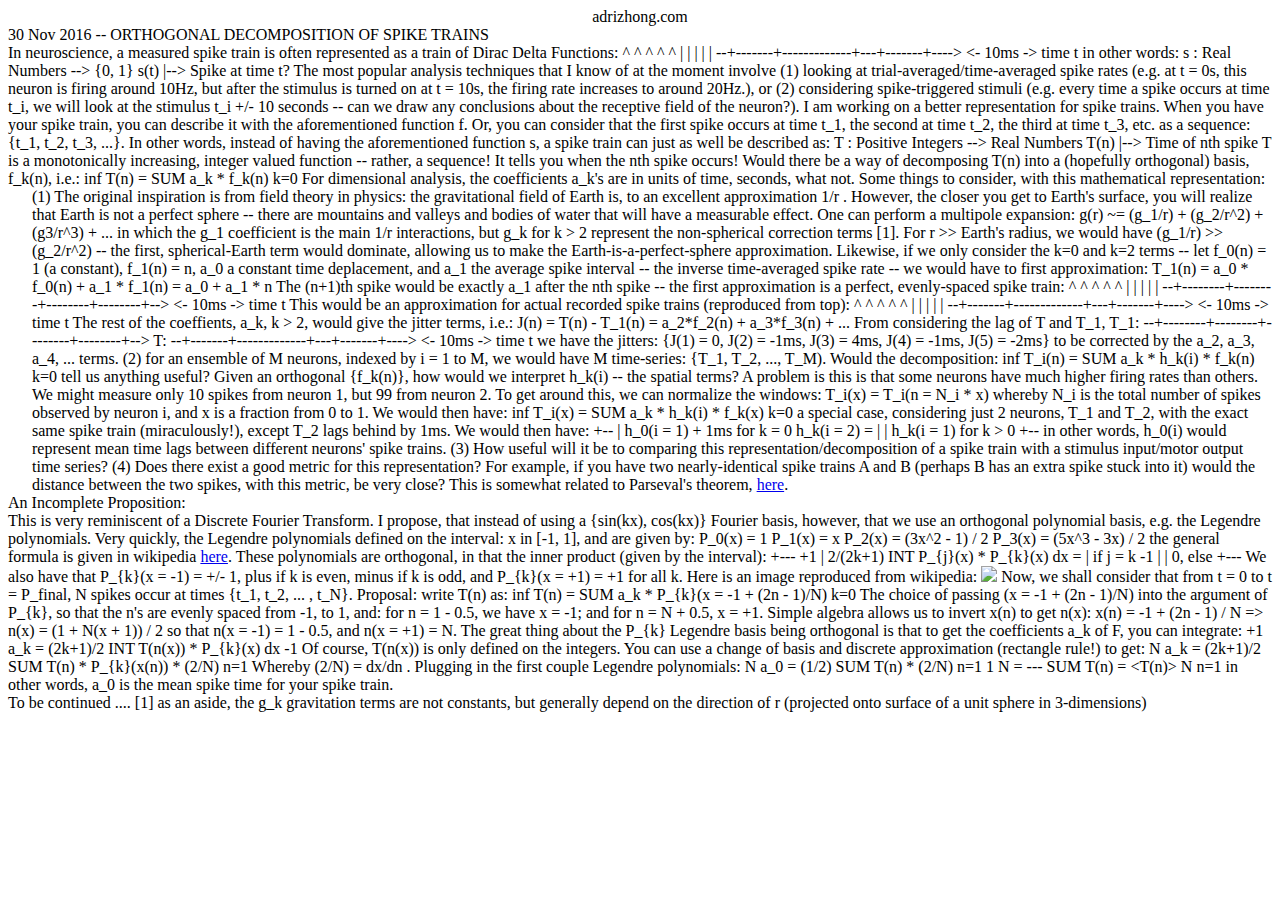
==== blog/spike-decomposition.html @ 0acf0ea4 "added blog" ====
<!DOCTYPE html PUBLIC "-//W3C//DTD HTML 4.01//EN" "http://www.w3.org/TR/html4/strict.dtd">
<html><head><meta http-equiv="Content-Type" content="text/html; charset=UTF-8">

  <meta http-equiv="Content-Style-Type" content="text/css">
  <!--<base target="_blank">--><base href="." target="_blank">
  <meta name="description" content="The Official Page of Adrianne Zhong.">
  <title>Adrianne Zhong</title>

  <meta property="og:title" content="Adrianne Zhong">
  <meta property="og:site_name" content="adrizhong.com">
  <meta property="og:description" content="A.Z.'s homepage">
  <meta name="viewport" content="width=device-width">
  <link rel="stylesheet" href="./files/font.css" type="text/css">
</head>

<!-- FURTHER IDEAS
1) because polynomial ... polynomial interpolation. at most, k = N ..? to get exact expression?
2) bound ... if min(T(n+1) - T(n)) ~= 1 ms, and max(T(n+1)  - T(n)) ~= 1s, what can we say about ..?
3) a LAG between two spike trains is SIMPLY (I think???) the difference in a_0 coefficients ..?

UPDATE 5 Dec. 2016:
1) phase space picture. analysis. but the phase space isn't (position, momentum), it ought to be (time series (of 10 sec), "canonical momentum" of that)
in other words, given position and velocity, and eq. of motion, you can determine everything
how much time's worth of neural activity do we need to deterministcally determine what's next?
"function space", with jitter-metric; you want distance between two time series, time-shifted, to go to zero, as time-shift goes to zero
-->
<body><div class="pre"><div style="text-align: center; margin-left: 0em; /* INDENTS */">
adrizhong.com
</div>
30 Nov 2016 -- ORTHOGONAL DECOMPOSITION OF SPIKE TRAINS
<div class="indent">
In neuroscience, a measured spike train is often represented as a train of Dirac Delta Functions:

    ^       ^             ^   ^       ^
    |       |             |   |       |
  --+-------+-------------+---+-------+---->
    <- 10ms ->                       time t

in other words:

  s : Real Numbers  -->  {0, 1}
         s(t)      |-->  Spike at time t?

The most popular analysis techniques that I know of at the moment involve (1) looking at trial-averaged/time-averaged spike rates (e.g. at t = 0s, this neuron is firing around 10Hz, but after the stimulus is turned on at t = 10s, the firing rate increases to around 20Hz.), or (2) considering spike-triggered stimuli (e.g. every time a spike occurs at time t_i, we will look at the stimulus t_i +/- 10 seconds -- can we draw any conclusions about the receptive field of the neuron?).

I am working on a better representation for spike trains. When you have your spike train, you can describe it with the aforementioned function f. Or, you can consider that the first spike occurs at time t_1, the second at time t_2, the third at time t_3, etc. as a sequence: {t_1, t_2, t_3, ...}. In other words, instead of having the aforementioned function s, a spike train can just as well be described as:

  T : Positive Integers  -->  Real Numbers
          T(n)          |-->  Time of nth spike

T is a monotonically increasing, integer valued function -- rather, a sequence! It tells you when the nth spike occurs!

Would there be a way of decomposing T(n) into a (hopefully orthogonal) basis, f_k(n), i.e.:

         inf
  T(n) = SUM  a_k * f_k(n)
         k=0

For dimensional analysis, the coefficients a_k's are in units of time, seconds, what not.

Some things to consider, with this mathematical representation:
<div style="margin-left: 1.5em;">
(1) The original inspiration is from field theory in physics: the gravitational field of Earth is, to an excellent approximation 1/r . However, the closer you get to Earth's surface, you will realize that Earth is not a perfect sphere -- there are mountains and valleys and bodies of water that will have a measurable effect. One can perform a multipole expansion:

  g(r) ~= (g_1/r) + (g_2/r^2) + (g3/r^3) + ...

in which the g_1 coefficient is the main 1/r interactions, but g_k for k > 2 represent the non-spherical correction terms [1]. For r >> Earth's radius, we would have (g_1/r) >> (g_2/r^2) -- the first, spherical-Earth term would dominate, allowing us to make the Earth-is-a-perfect-sphere approximation.

Likewise, if we only consider the k=0 and k=2 terms -- let f_0(n) = 1 (a constant), f_1(n) = n, a_0 a constant time deplacement, and a_1 the average spike interval -- the inverse time-averaged spike rate -- we would have to first approximation:

  T_1(n) = a_0 * f_0(n) + a_1 * f_1(n)
         = a_0 + a_1 * n

The (n+1)th spike would be exactly a_1 after the nth spike -- the first approximation is a perfect, evenly-spaced spike train:

    ^        ^        ^        ^        ^
    |        |        |        |        |
  --+--------+--------+--------+--------+-->
    <- 10ms ->                       time t

This would be an approximation for actual recorded spike trains (reproduced from top):

    ^       ^             ^   ^       ^
    |       |             |   |       |
  --+-------+-------------+---+-------+---->
    <- 10ms ->                       time t

The rest of the coeffients, a_k, k > 2, would give the jitter terms, i.e.:

  J(n) = T(n) - T_1(n)
       = a_2*f_2(n) + a_3*f_3(n) + ...

From considering the lag of T and T_1,

T_1: --+--------+--------+--------+--------+-->
T:   --+-------+-------------+---+-------+---->
       <- 10ms ->                       time t

we have the jitters: {J(1) = 0, J(2) = -1ms, J(3) = 4ms, J(4) = -1ms, J(5) = -2ms} to be corrected by the a_2, a_3, a_4, ... terms.


(2) for an ensemble of M neurons, indexed by i = 1 to M, we would have M time-series: {T_1, T_2, ..., T_M). Would the decomposition:

           inf
  T_i(n) = SUM  a_k * h_k(i) * f_k(n)
           k=0

tell us anything useful? Given an orthogonal {f_k(n)}, how would we interpret h_k(i) -- the spatial terms?

A problem is this is that some neurons have much higher firing rates than others. We might measure only 10 spikes from neuron 1, but 99 from neuron 2. To get around this, we can normalize the windows:

  T_i(x) = T_i(n = N_i * x)

whereby N_i is the total number of spikes observed by neuron i, and x is a fraction from 0 to 1. We would then have:

           inf
  T_i(x) = SUM  a_k * h_k(i) * f_k(x)
           k=0

a special case, considering just 2 neurons, T_1 and T_2, with the exact same spike train (miraculously!), except T_2 lags behind by 1ms. We would then have:

               +--
               | h_0(i = 1) + 1ms for k = 0
  h_k(i = 2) = |
               | h_k(i = 1) for k > 0
               +--

in other words, h_0(i) would represent mean time lags between different neurons' spike trains.


(3) How useful will it be to comparing this representation/decomposition of a spike train with a stimulus input/motor output time series?


(4) Does there exist a good metric for this representation? For example, if you have two nearly-identical spike trains A and B (perhaps B has an extra spike stuck into it) would the distance between the two spikes, with this metric, be very close? This is somewhat related to Parseval's theorem, <a href="https://en.wikipedia.org/wiki/Parseval's_theorem">here</a>.

</div></div>
An Incomplete Proposition:
<div class="indent">
This is very reminiscent of a Discrete Fourier Transform. I propose, that instead of using a {sin(kx), cos(kx)} Fourier basis, however, that we use an orthogonal polynomial basis, e.g. the Legendre polynomials. Very quickly, the Legendre polynomials defined on the interval: x in [-1, 1], and are given by:

  P_0(x) = 1
  P_1(x) = x
  P_2(x) = (3x^2 - 1) / 2
  P_3(x) = (5x^3 - 3x) / 2

the general formula is given in wikipedia <a href="https://en.wikipedia.org/wiki/Legendre_polynomials">here</a>.

These polynomials are orthogonal, in that the inner product (given by the interval):

                                 +---
   +1                            | 2/(2k+1)
   INT  P_{j}(x) * P_{k}(x) dx = | if j = k
   -1                            |
                                 | 0, else
                                 +---

We also have that P_{k}(x = -1) = +/- 1, plus if k is even, minus if k is odd, and P_{k}(x = +1) = +1 for all k.

Here is an image reproduced from wikipedia:
<img src="../files/legendre-polynomials.png" width="640">

Now, we shall consider that from t = 0 to t = P_final, N spikes occur at times {t_1, t_2, ... , t_N}. Proposal: write T(n) as:

         inf
  T(n) = SUM  a_k * P_{k}(x = -1 + (2n - 1)/N)
         k=0

The choice of passing (x = -1 + (2n - 1)/N) into the argument of P_{k}, so that the n's are evenly spaced from -1, to 1, and: for n = 1 - 0.5, we have x = -1; and for n = N + 0.5, x = +1.

Simple algebra allows us to invert x(n) to get n(x):

      x(n) = -1 + (2n - 1) / N

  =>  n(x) = (1 + N(x + 1)) / 2

so that n(x = -1) = 1 - 0.5, and n(x = +1) = N.

The great thing about the P_{k} Legendre basis being orthogonal is that to get the coefficients a_k of F, you can integrate:

                 +1
  a_k = (2k+1)/2 INT  T(n(x)) * P_{k}(x) dx
                 -1

Of course, T(n(x)) is only defined on the integers. You can use a change of basis and discrete approximation (rectangle rule!) to get:

                   N
  a_k = (2k+1)/2  SUM  T(n) * P_{k}(x(n)) * (2/N)
                  n=1

Whereby (2/N) = dx/dn . Plugging in the first couple Legendre polynomials:

               N
  a_0 = (1/2) SUM  T(n) * (2/N)
              n=1

          1   N
      =  --- SUM T(n) =	&lt;T(n)&gt;
          N  n=1

in other words, a_0 is the mean spike time for your spike train.

<!--It's not that useful - let me continue to the real juice of the matter:

               N
  a_1 = (3/2) SUM  T(n) * (-1 + (2n - 1)/N)(2/N)
              n=1
-->
</div>
To be continued ....

[1] as an aside, the g_k gravitation terms are not constants, but generally depend on the direction of r (projected onto surface of a unit sphere in 3-dimensions)

<!--      = (3/2) SUM-->
</div></div>
</body></html>
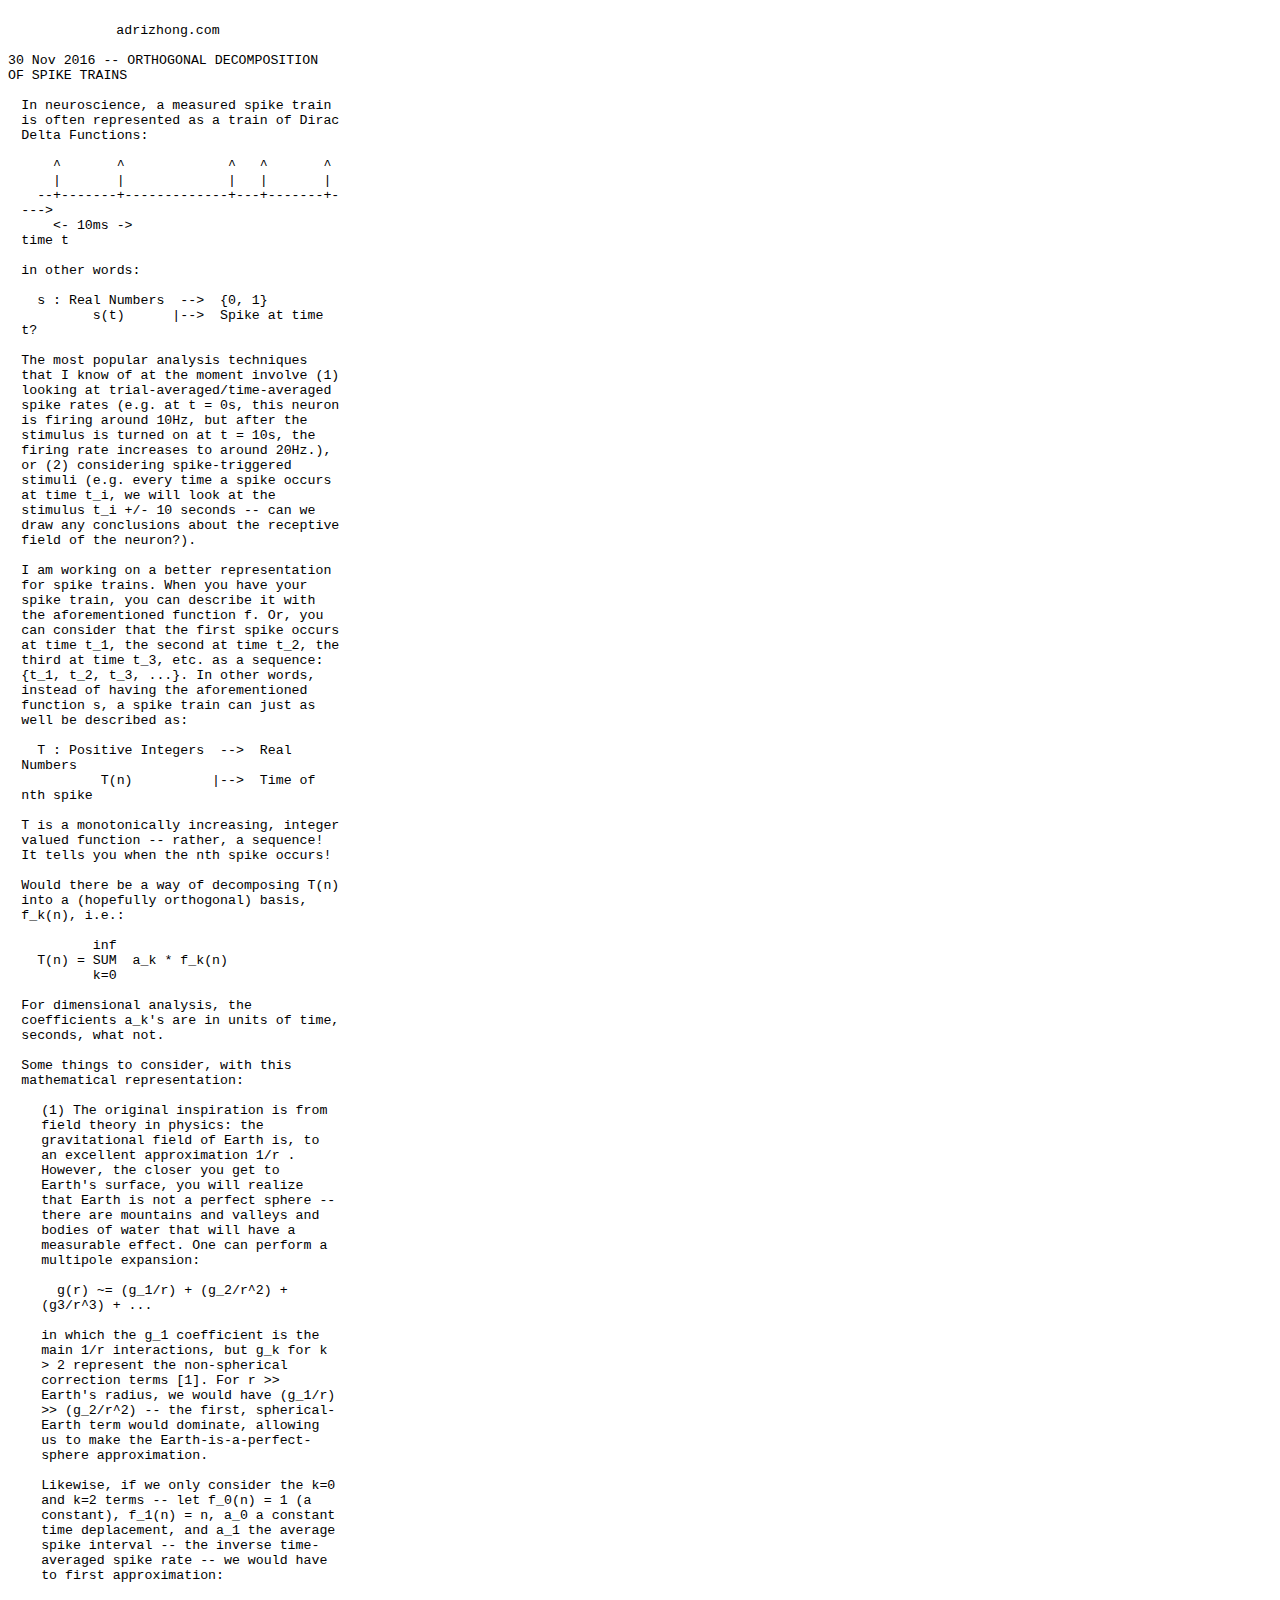
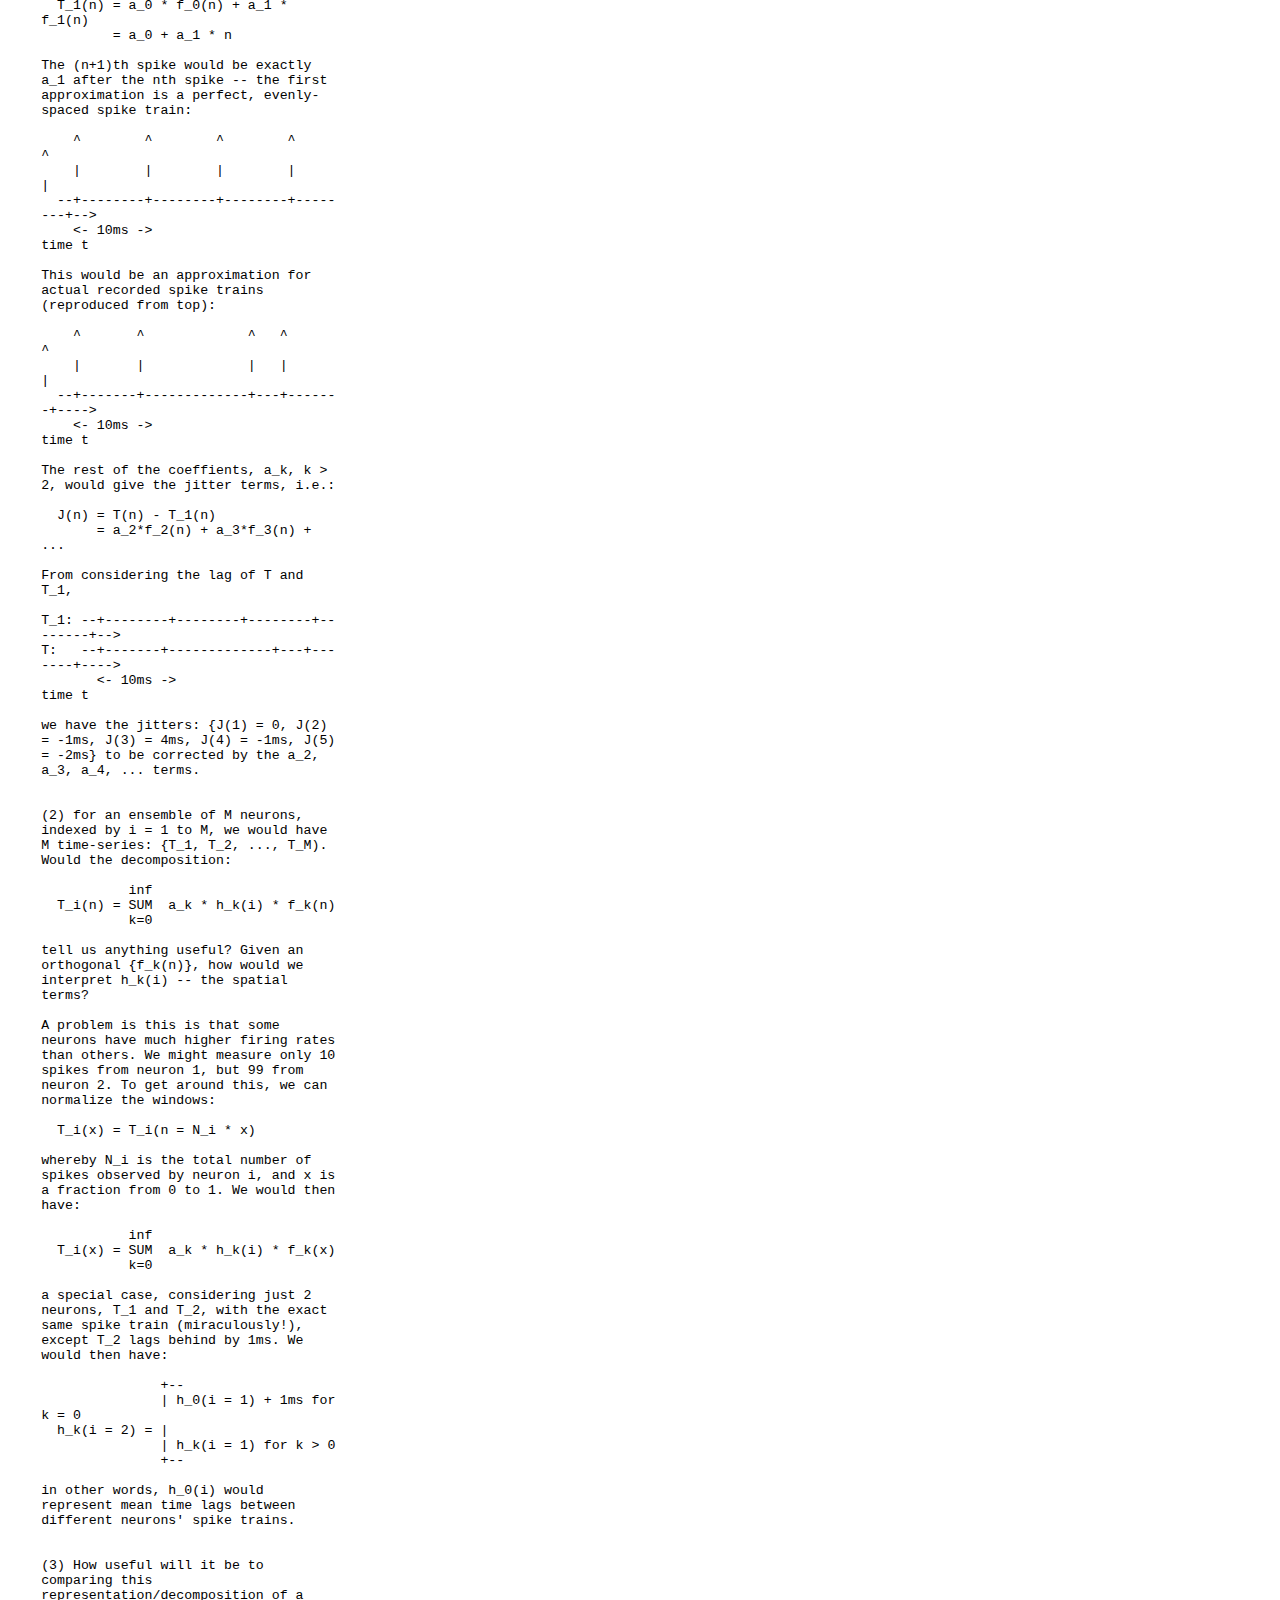
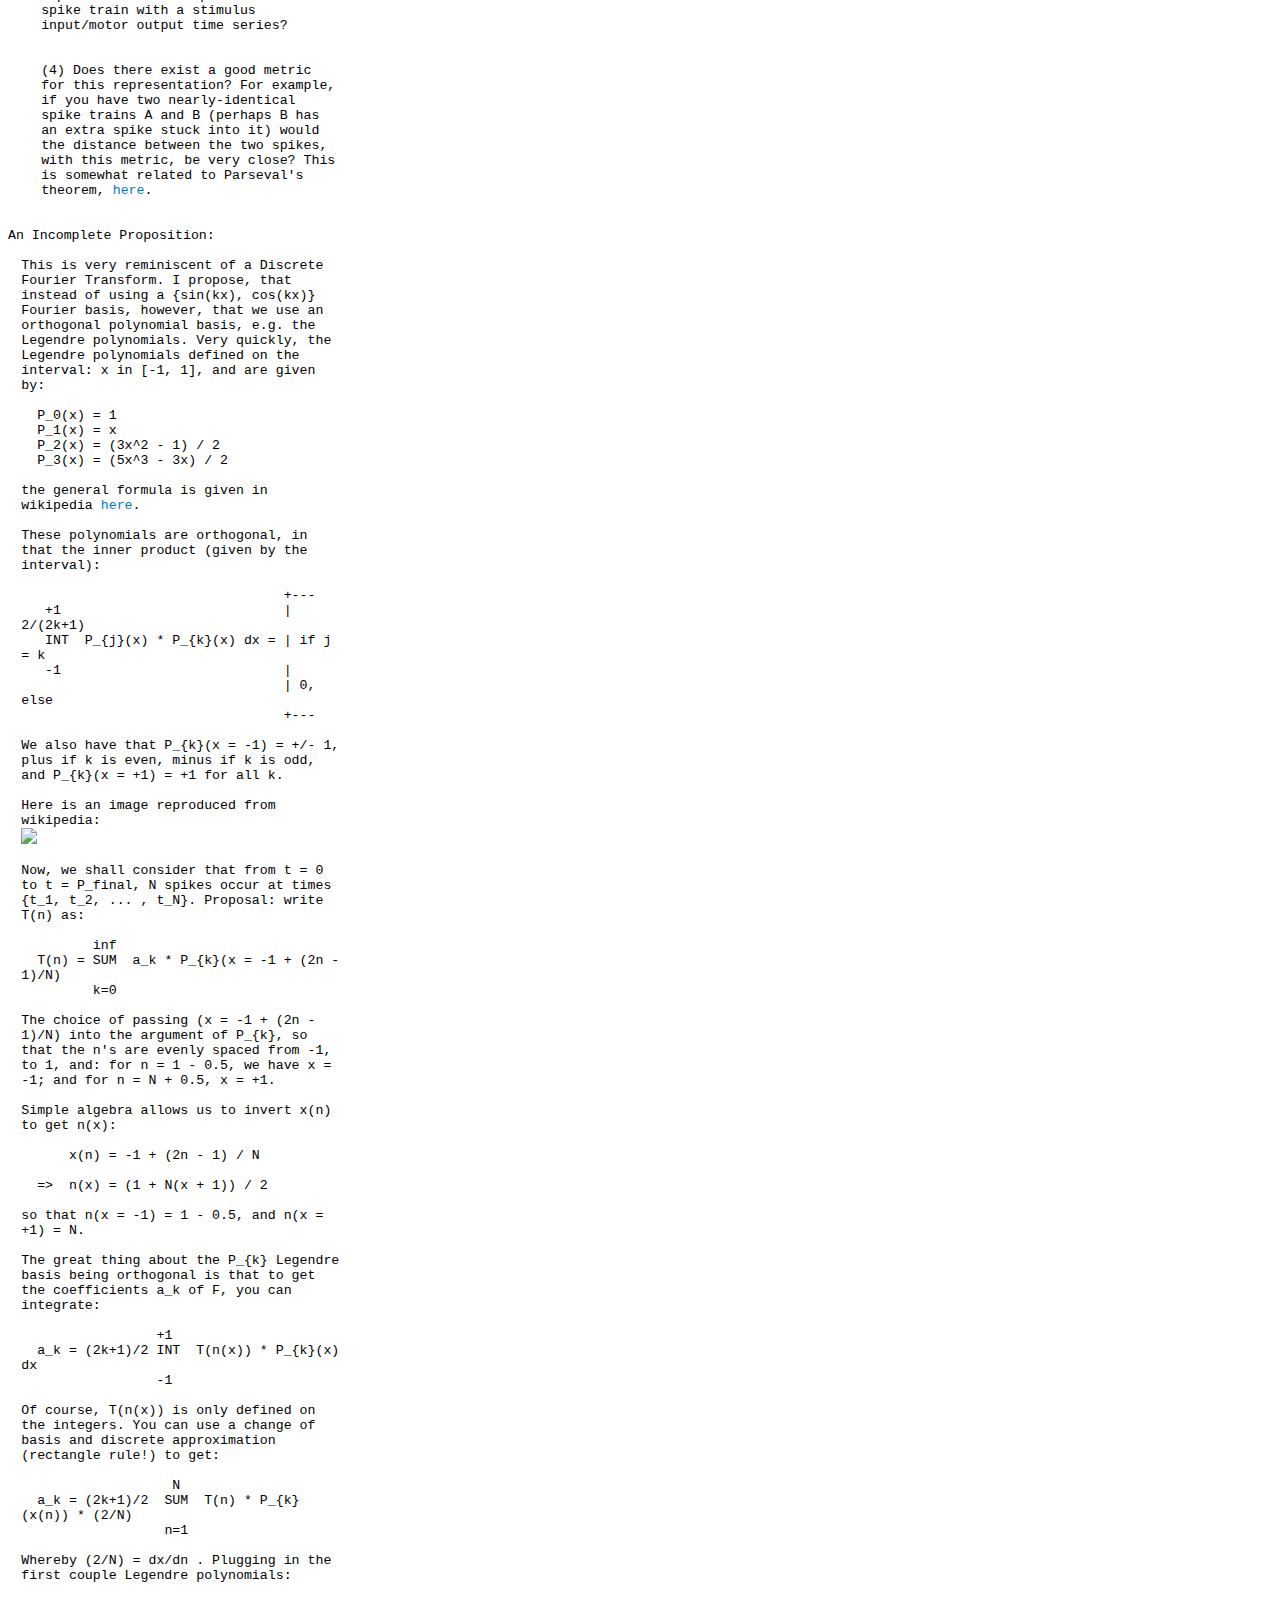
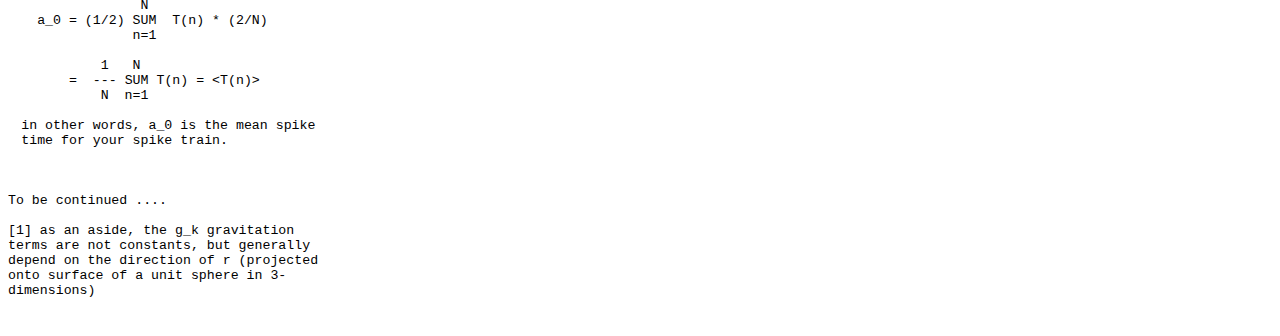
==== commit ce8a764e: "hopefully font works again?" ====
--- a/blog/spike-decomposition.html
+++ b/blog/spike-decomposition.html
@@ -10,7 +10,7 @@
   <meta property="og:site_name" content="adrizhong.com">
   <meta property="og:description" content="A.Z.'s homepage">
   <meta name="viewport" content="width=device-width">
-  <link rel="stylesheet" href="./files/font.css" type="text/css">
+  <link rel="stylesheet" href="../files/font.css" type="text/css">
 </head>
 
 <!-- FURTHER IDEAS
--- a/files/font.css
+++ b/files/font.css
@@ -0,0 +1,43 @@
+a:link {color:#0079c8; text-decoration:none;}
+a:visited {color:#0079c8; text-decoration:none;}
+a:hover {text-decoration:underline;}
+
+
+.pre {
+  text-align: left;
+  margin-left: 0em; /* INDENTS */
+  font: 13.25px 'courier';
+  width: 320px;
+  position: relative;
+  white-space: -moz-pre-wrap; /* Mozilla, supported since 1999 */
+  white-space: -pre-wrap; /* Opera */
+  white-space: -o-pre-wrap; /* Opera */
+  white-space: pre-wrap; /* CSS3 - Text module (Candidate Recommendation) http://www.w3.org/TR/css3-text/#white-space */
+  word-wrap: break-word; /* IE 5.5+ */
+}
+
+.indent {
+  text-align: left;
+  margin-left: 1em; /* INDENTS */
+  font: 13.25px 'courier';
+  width: 320px;
+  position: relative;
+  white-space: -moz-pre-wrap; /* Mozilla, supported since 1999 */
+  white-space: -pre-wrap; /* Opera */
+  white-space: -o-pre-wrap; /* Opera */
+  white-space: pre-wrap; /* CSS3 - Text module (Candidate Recommendation) http://www.w3.org/TR/css3-text/#white-space */
+  word-wrap: break-word; /* IE 5.5+ */
+}
+
+.header {
+  text-align: center;
+  margin-left: 0em; /* INDENTS */
+  font: 13.25px 'courier';
+  width: 320px;
+  position: relative;
+  white-space: -moz-pre-wrap; /* Mozilla, supported since 1999 */
+  white-space: -pre-wrap; /* Opera */
+  white-space: -o-pre-wrap; /* Opera */
+  white-space: pre-wrap; /* CSS3 - Text module (Candidate Recommendation) http://www.w3.org/TR/css3-text/#white-space */
+  word-wrap: break-word; /* IE 5.5+ */
+}
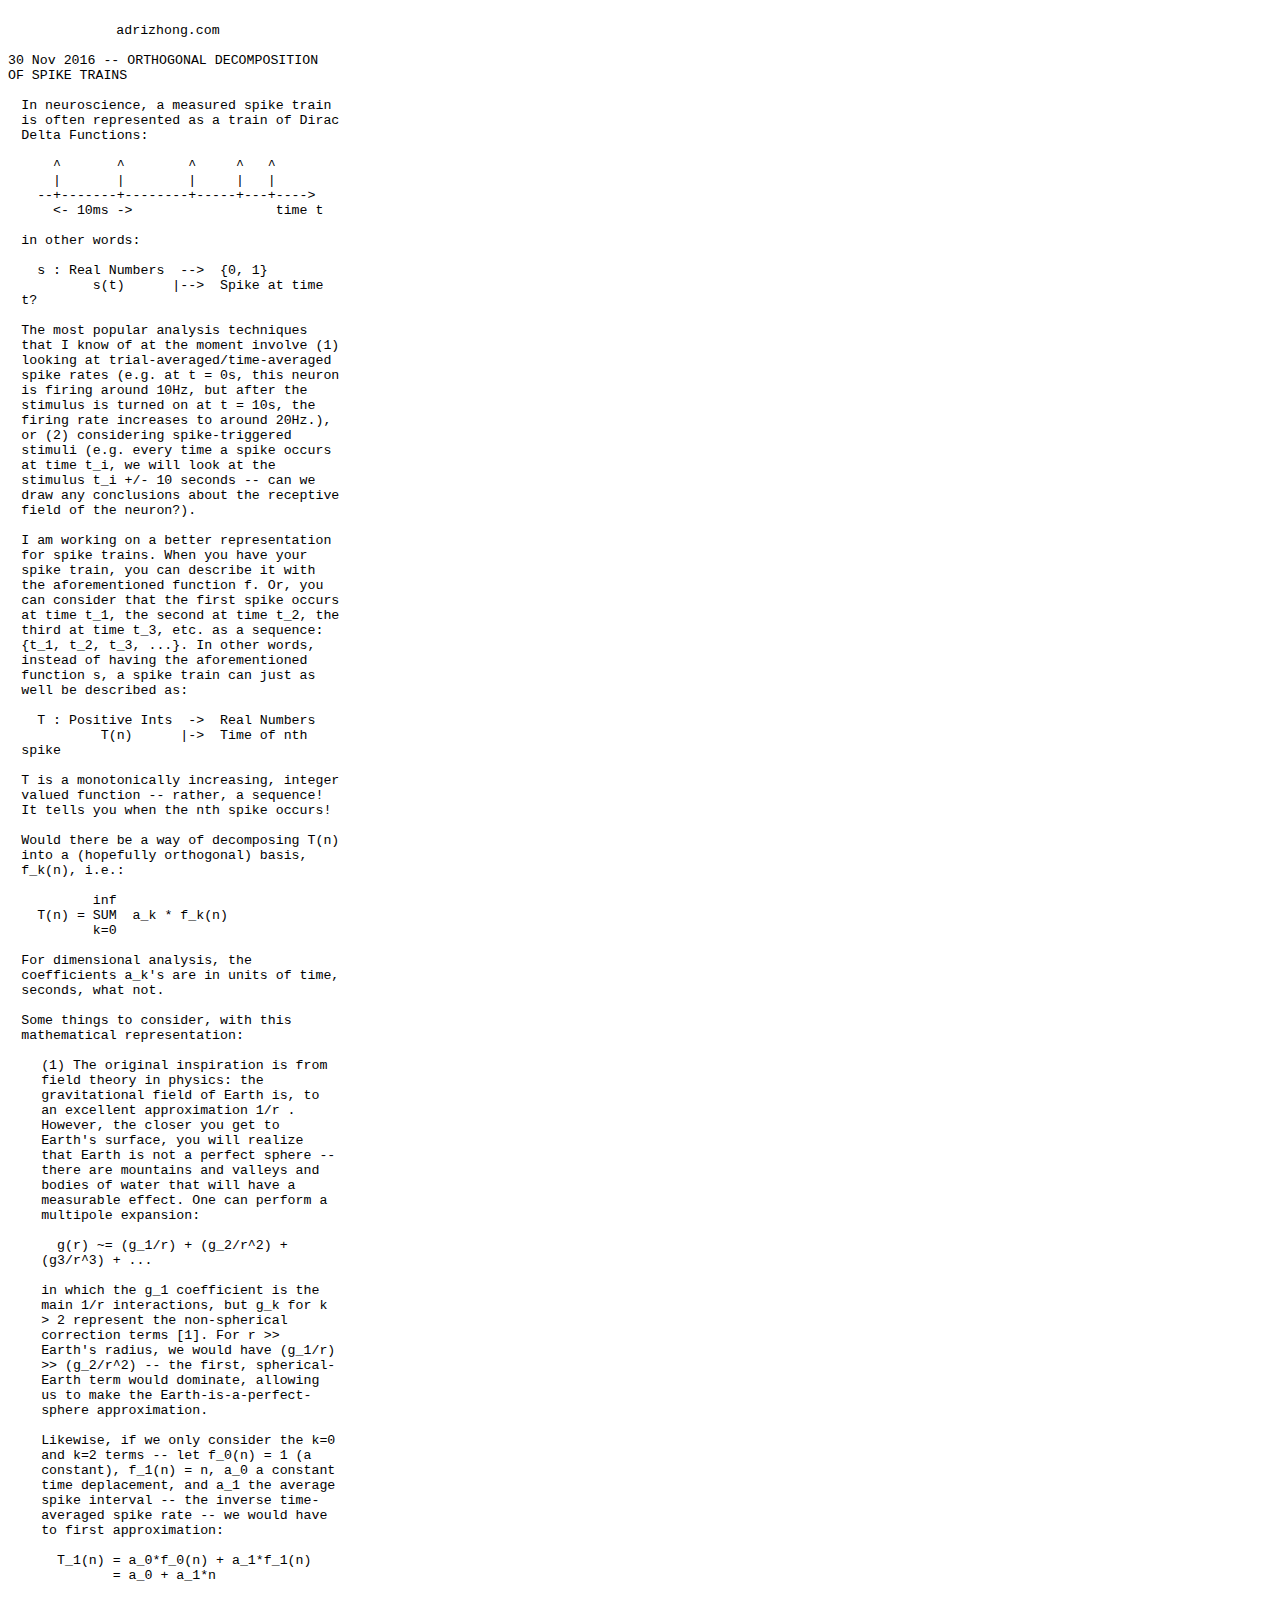
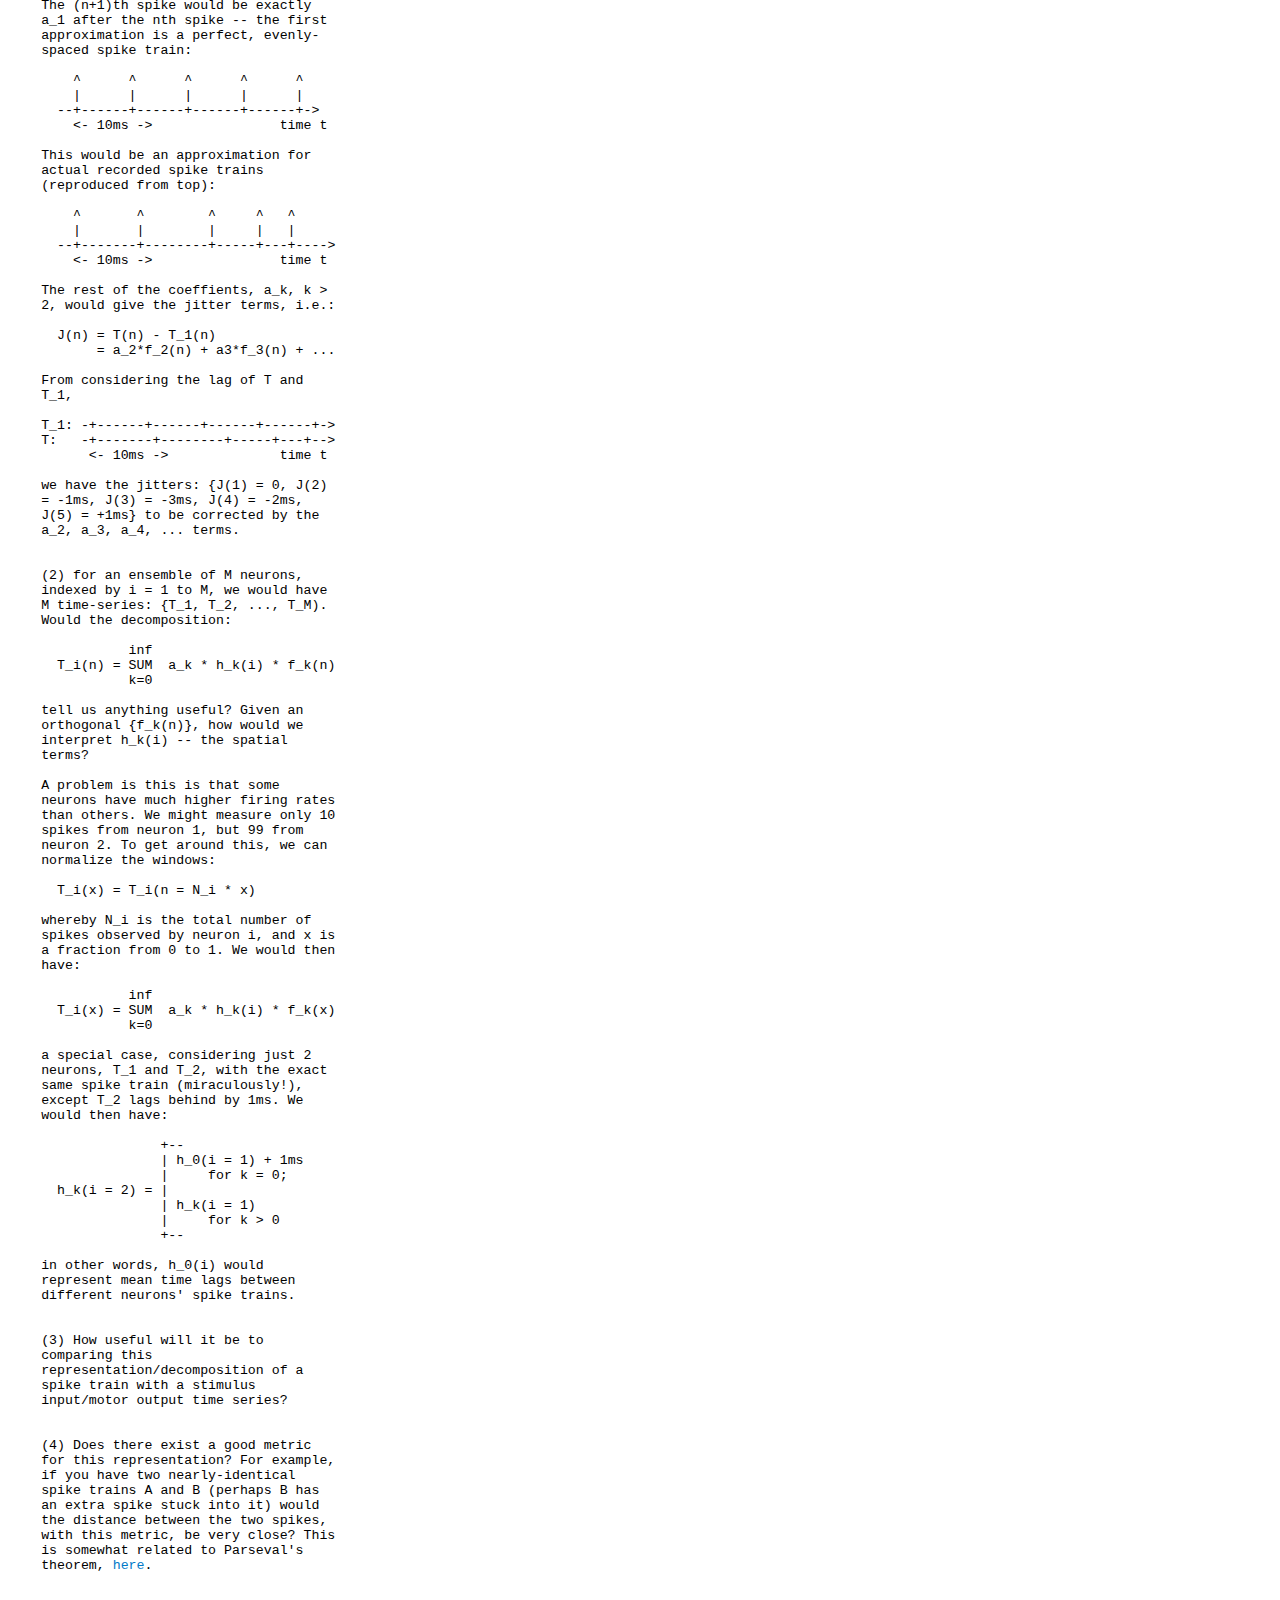
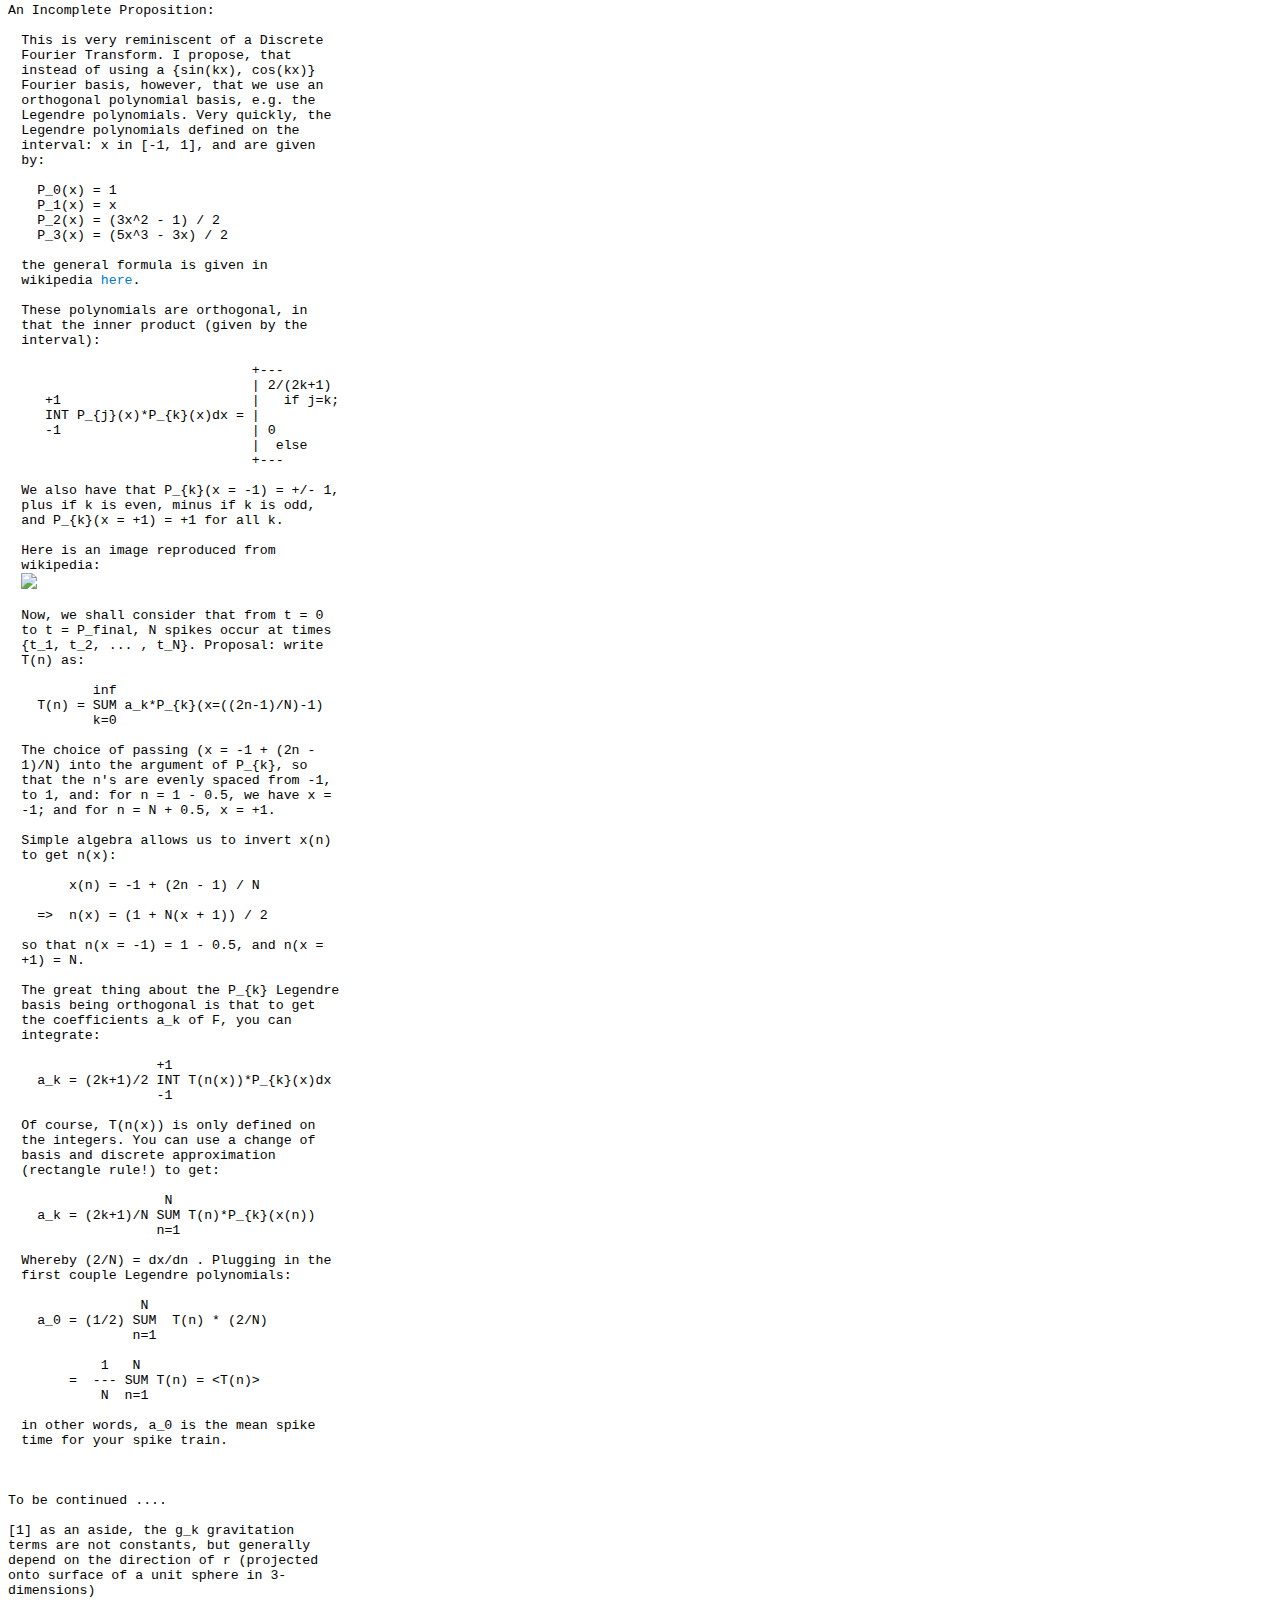
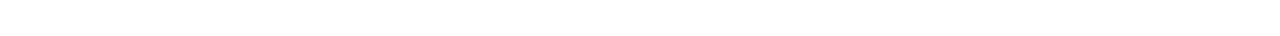
==== commit 10dba09c: "edited formatting. looks good now" ====
--- a/blog/spike-decomposition.html
+++ b/blog/spike-decomposition.html
@@ -31,10 +31,10 @@
 <div class="indent">
 In neuroscience, a measured spike train is often represented as a train of Dirac Delta Functions:
 
-    ^       ^             ^   ^       ^
-    |       |             |   |       |
-  --+-------+-------------+---+-------+---->
-    <- 10ms ->                       time t
+    ^       ^        ^     ^   ^
+    |       |        |     |   |
+  --+-------+--------+-----+---+---->
+    <- 10ms ->                  time t
 
 in other words:
 
@@ -45,8 +45,8 @@
 
 I am working on a better representation for spike trains. When you have your spike train, you can describe it with the aforementioned function f. Or, you can consider that the first spike occurs at time t_1, the second at time t_2, the third at time t_3, etc. as a sequence: {t_1, t_2, t_3, ...}. In other words, instead of having the aforementioned function s, a spike train can just as well be described as:
 
-  T : Positive Integers  -->  Real Numbers
-          T(n)          |-->  Time of nth spike
+  T : Positive Ints  ->  Real Numbers
+          T(n)      |->  Time of nth spike
 
 T is a monotonically increasing, integer valued function -- rather, a sequence! It tells you when the nth spike occurs!
 
@@ -68,35 +68,35 @@
 
 Likewise, if we only consider the k=0 and k=2 terms -- let f_0(n) = 1 (a constant), f_1(n) = n, a_0 a constant time deplacement, and a_1 the average spike interval -- the inverse time-averaged spike rate -- we would have to first approximation:
 
-  T_1(n) = a_0 * f_0(n) + a_1 * f_1(n)
-         = a_0 + a_1 * n
+  T_1(n) = a_0*f_0(n) + a_1*f_1(n)
+         = a_0 + a_1*n
 
 The (n+1)th spike would be exactly a_1 after the nth spike -- the first approximation is a perfect, evenly-spaced spike train:
 
-    ^        ^        ^        ^        ^
-    |        |        |        |        |
-  --+--------+--------+--------+--------+-->
-    <- 10ms ->                       time t
+    ^      ^      ^      ^      ^
+    |      |      |      |      |
+  --+------+------+------+------+->
+    <- 10ms ->                time t
 
 This would be an approximation for actual recorded spike trains (reproduced from top):
 
-    ^       ^             ^   ^       ^
-    |       |             |   |       |
-  --+-------+-------------+---+-------+---->
-    <- 10ms ->                       time t
+    ^       ^        ^     ^   ^
+    |       |        |     |   |
+  --+-------+--------+-----+---+---->
+    <- 10ms ->                time t
 
 The rest of the coeffients, a_k, k > 2, would give the jitter terms, i.e.:
 
   J(n) = T(n) - T_1(n)
-       = a_2*f_2(n) + a_3*f_3(n) + ...
+       = a_2*f_2(n) + a3*f_3(n) + ...
 
 From considering the lag of T and T_1,
 
-T_1: --+--------+--------+--------+--------+-->
-T:   --+-------+-------------+---+-------+---->
-       <- 10ms ->                       time t
-
-we have the jitters: {J(1) = 0, J(2) = -1ms, J(3) = 4ms, J(4) = -1ms, J(5) = -2ms} to be corrected by the a_2, a_3, a_4, ... terms.
+T_1: -+------+------+------+------+->
+T:   -+-------+--------+-----+---+-->
+      <- 10ms ->              time t
+
+we have the jitters: {J(1) = 0, J(2) = -1ms, J(3) = -3ms, J(4) = -2ms, J(5) = +1ms} to be corrected by the a_2, a_3, a_4, ... terms.
 
 
 (2) for an ensemble of M neurons, indexed by i = 1 to M, we would have M time-series: {T_1, T_2, ..., T_M). Would the decomposition:
@@ -120,9 +120,11 @@
 a special case, considering just 2 neurons, T_1 and T_2, with the exact same spike train (miraculously!), except T_2 lags behind by 1ms. We would then have:
 
                +--
-               | h_0(i = 1) + 1ms for k = 0
+               | h_0(i = 1) + 1ms
+               |     for k = 0;
   h_k(i = 2) = |
-               | h_k(i = 1) for k > 0
+               | h_k(i = 1)
+               |     for k > 0
                +--
 
 in other words, h_0(i) would represent mean time lags between different neurons' spike trains.
@@ -147,22 +149,23 @@
 
 These polynomials are orthogonal, in that the inner product (given by the interval):
 
-                                 +---
-   +1                            | 2/(2k+1)
-   INT  P_{j}(x) * P_{k}(x) dx = | if j = k
-   -1                            |
-                                 | 0, else
-                                 +---
+                             +---
+                             | 2/(2k+1)
+   +1                        |   if j=k;
+   INT P_{j}(x)*P_{k}(x)dx = |
+   -1                        | 0
+                             |  else
+                             +---
 
 We also have that P_{k}(x = -1) = +/- 1, plus if k is even, minus if k is odd, and P_{k}(x = +1) = +1 for all k.
 
 Here is an image reproduced from wikipedia:
-<img src="../files/legendre-polynomials.png" width="640">
+<img src="https://upload.wikimedia.org/wikipedia/commons/thumb/c/c8/Legendrepolynomials6.svg/720px-Legendrepolynomials6.svg.png" width="320">
 
 Now, we shall consider that from t = 0 to t = P_final, N spikes occur at times {t_1, t_2, ... , t_N}. Proposal: write T(n) as:
 
          inf
-  T(n) = SUM  a_k * P_{k}(x = -1 + (2n - 1)/N)
+  T(n) = SUM a_k*P_{k}(x=((2n-1)/N)-1)
          k=0
 
 The choice of passing (x = -1 + (2n - 1)/N) into the argument of P_{k}, so that the n's are evenly spaced from -1, to 1, and: for n = 1 - 0.5, we have x = -1; and for n = N + 0.5, x = +1.
@@ -178,14 +181,14 @@
 The great thing about the P_{k} Legendre basis being orthogonal is that to get the coefficients a_k of F, you can integrate:
 
                  +1
-  a_k = (2k+1)/2 INT  T(n(x)) * P_{k}(x) dx
+  a_k = (2k+1)/2 INT T(n(x))*P_{k}(x)dx
                  -1
 
 Of course, T(n(x)) is only defined on the integers. You can use a change of basis and discrete approximation (rectangle rule!) to get:
 
-                   N
-  a_k = (2k+1)/2  SUM  T(n) * P_{k}(x(n)) * (2/N)
-                  n=1
+                  N
+  a_k = (2k+1)/N SUM T(n)*P_{k}(x(n))
+                 n=1
 
 Whereby (2/N) = dx/dn . Plugging in the first couple Legendre polynomials:
 
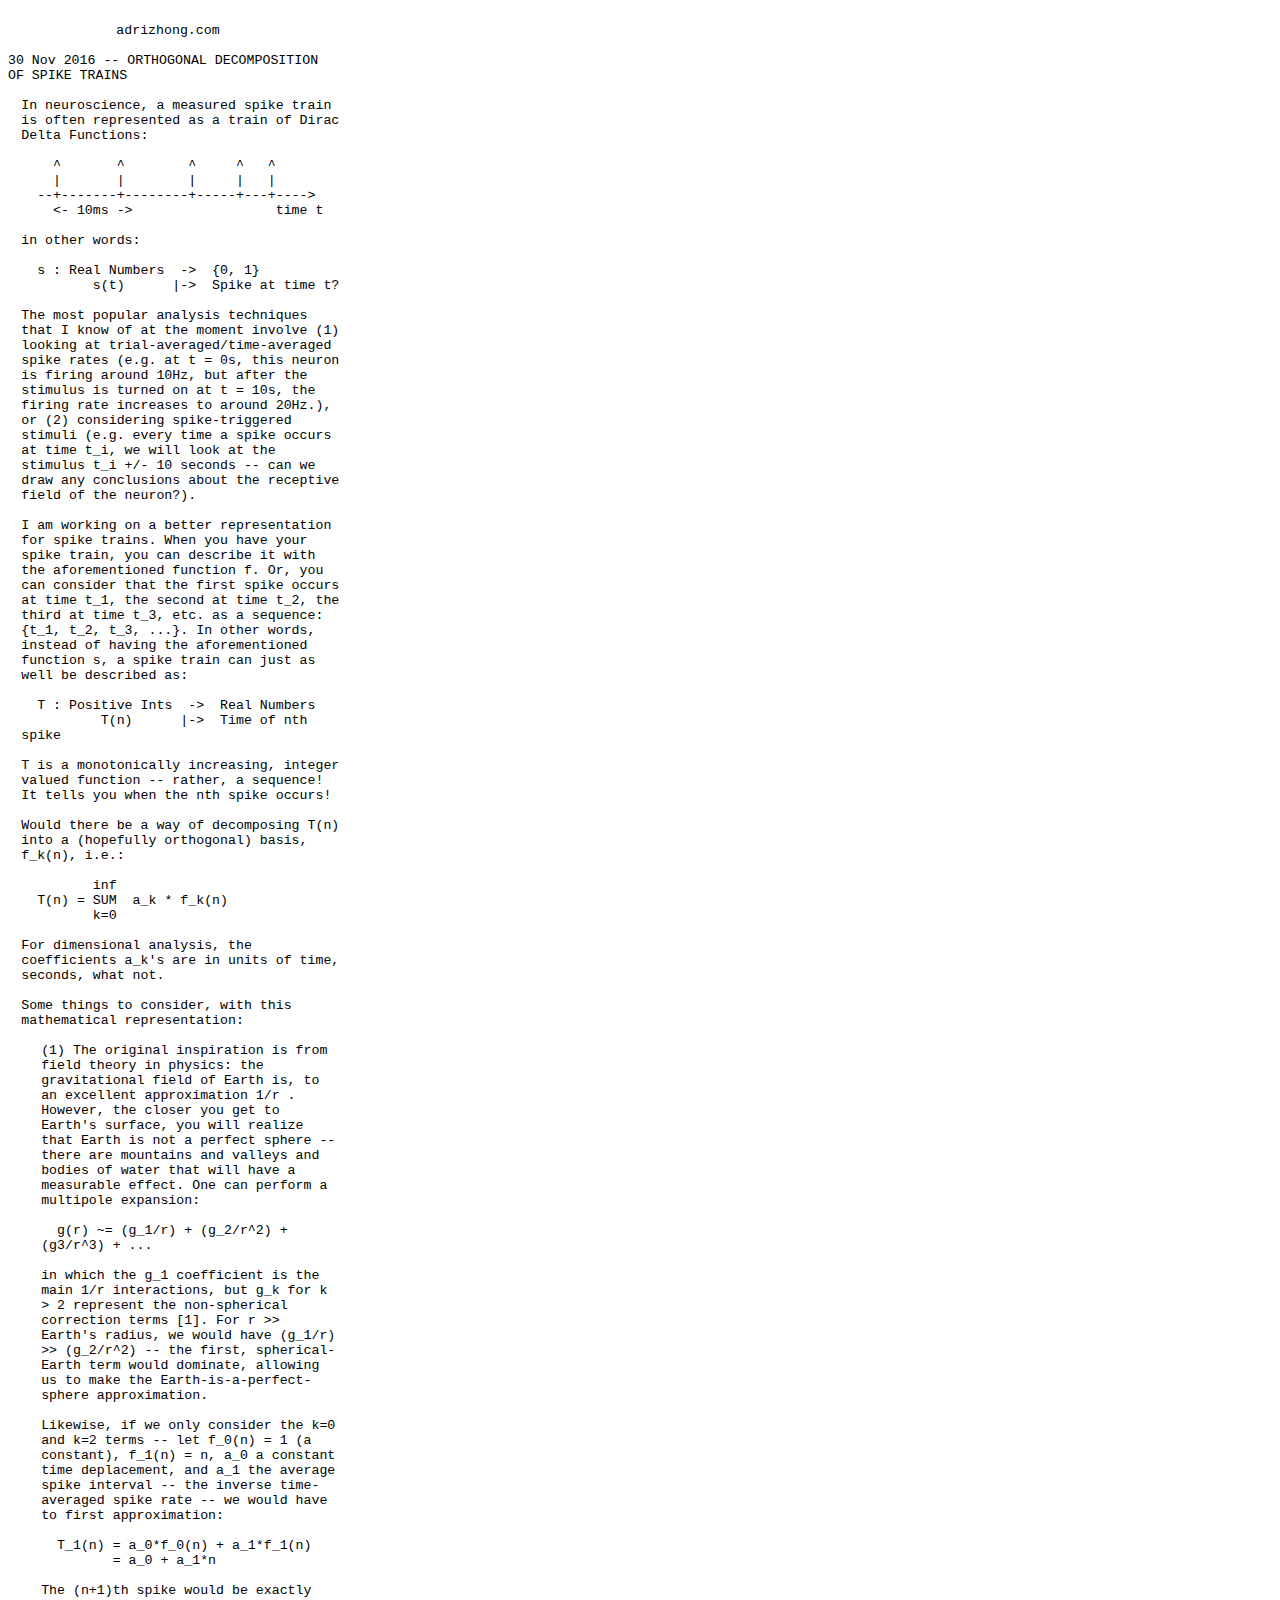
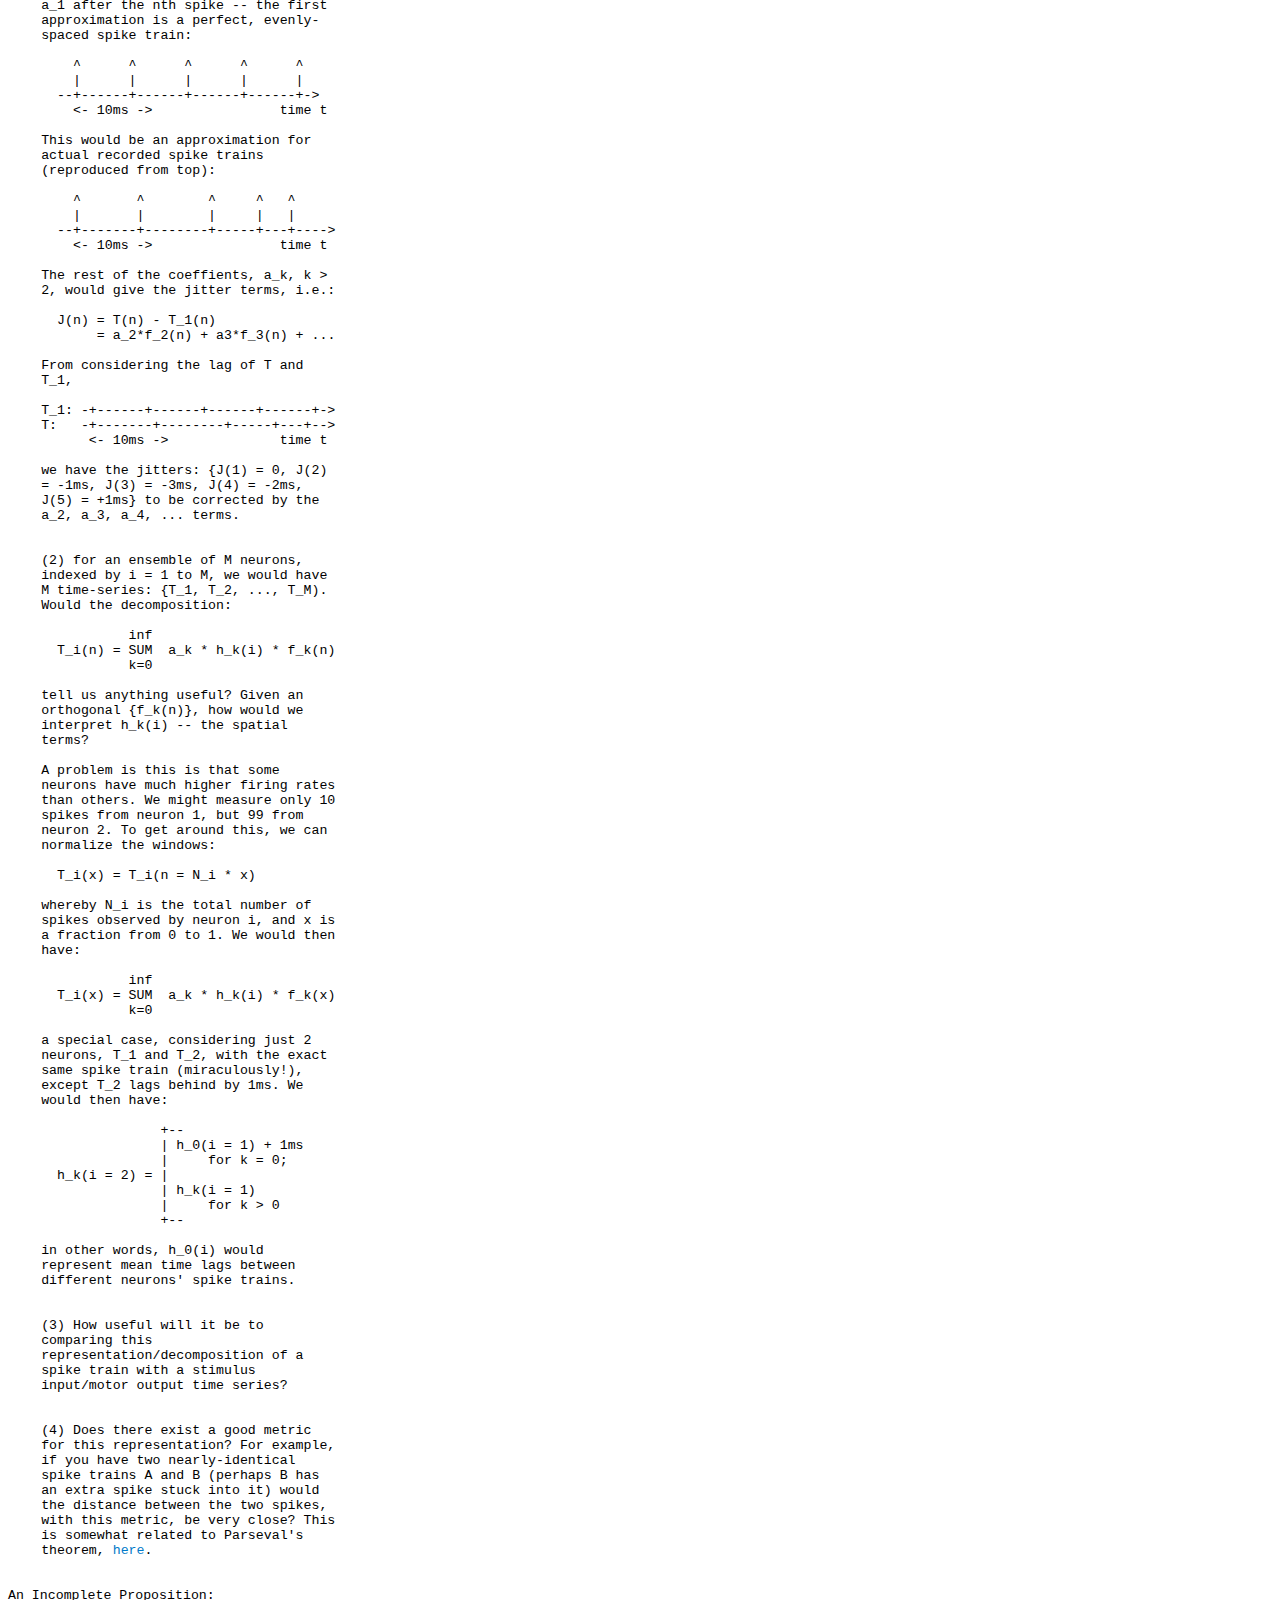
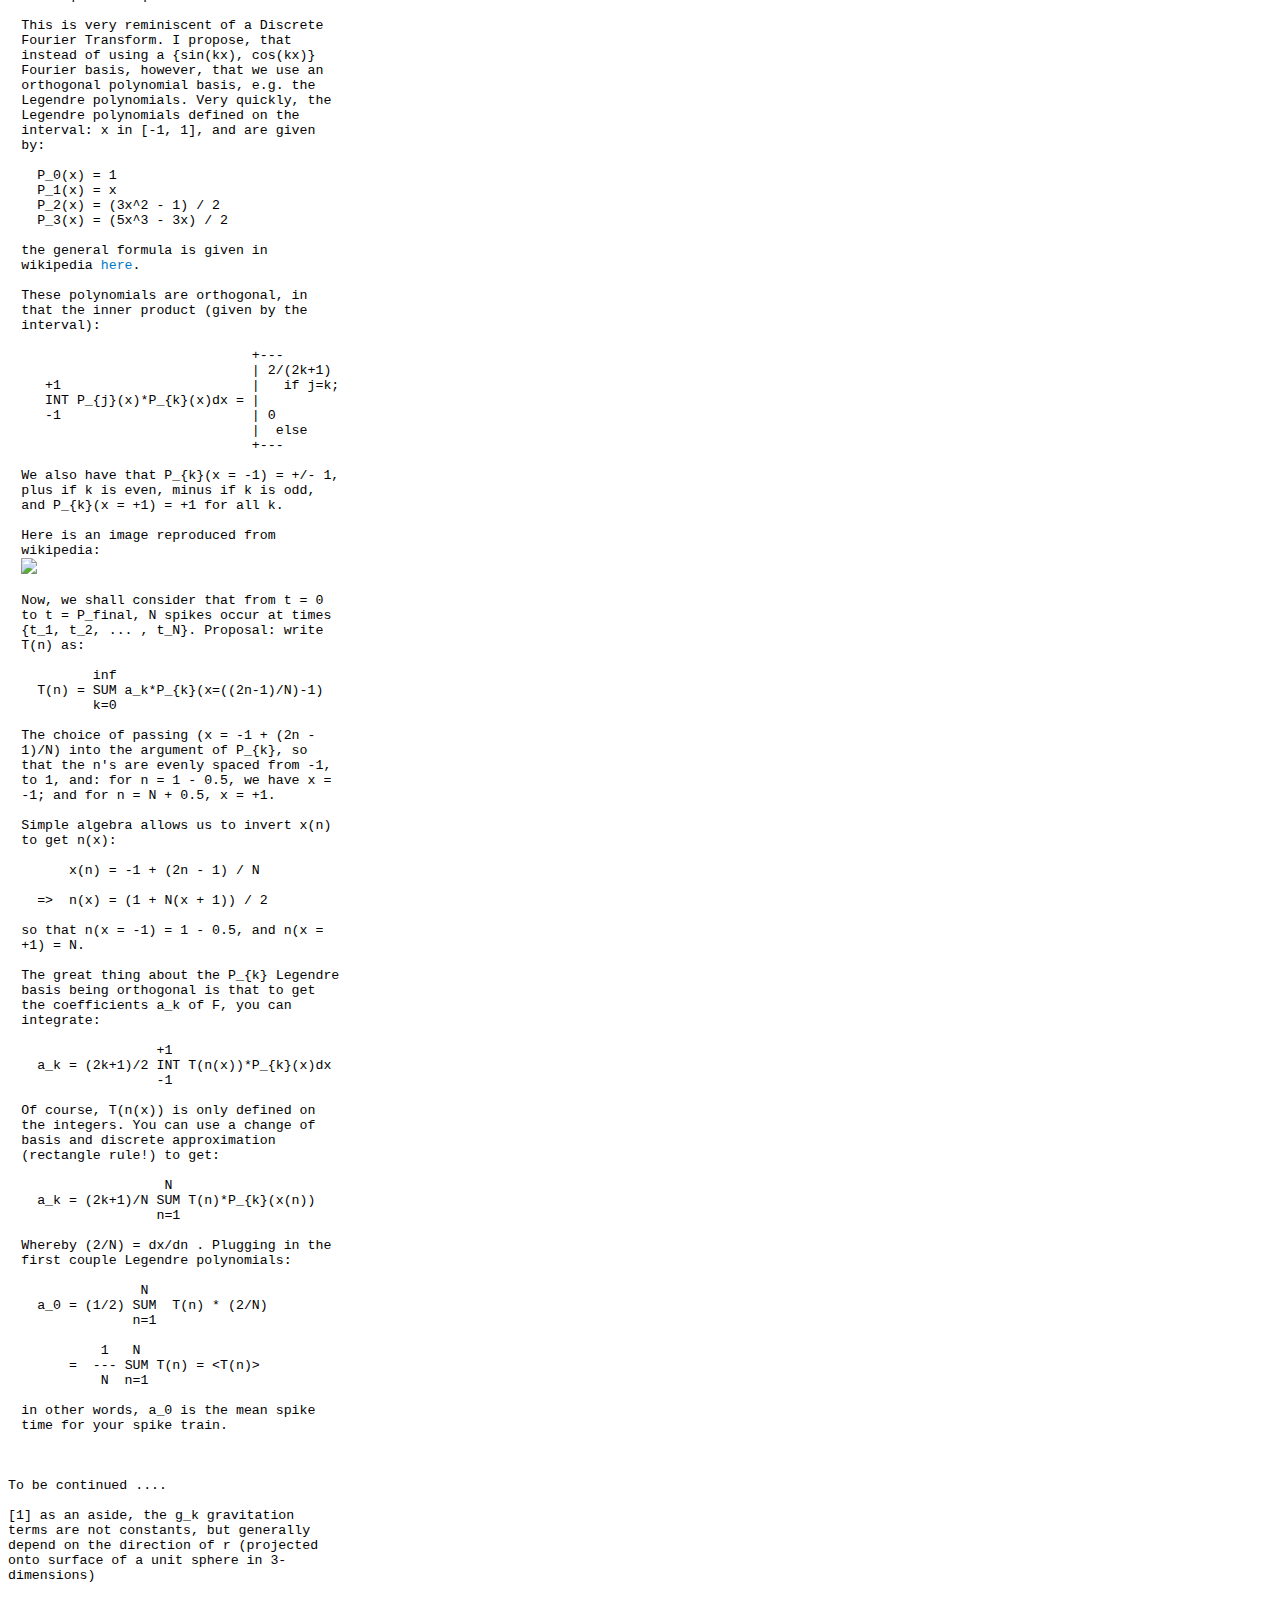
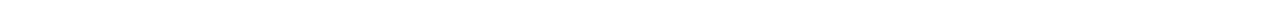
==== commit 2aab7320: "last edit" ====
--- a/blog/spike-decomposition.html
+++ b/blog/spike-decomposition.html
@@ -38,8 +38,8 @@
 
 in other words:
 
-  s : Real Numbers  -->  {0, 1}
-         s(t)      |-->  Spike at time t?
+  s : Real Numbers  ->  {0, 1}
+         s(t)      |->  Spike at time t?
 
 The most popular analysis techniques that I know of at the moment involve (1) looking at trial-averaged/time-averaged spike rates (e.g. at t = 0s, this neuron is firing around 10Hz, but after the stimulus is turned on at t = 10s, the firing rate increases to around 20Hz.), or (2) considering spike-triggered stimuli (e.g. every time a spike occurs at time t_i, we will look at the stimulus t_i +/- 10 seconds -- can we draw any conclusions about the receptive field of the neuron?).
 
